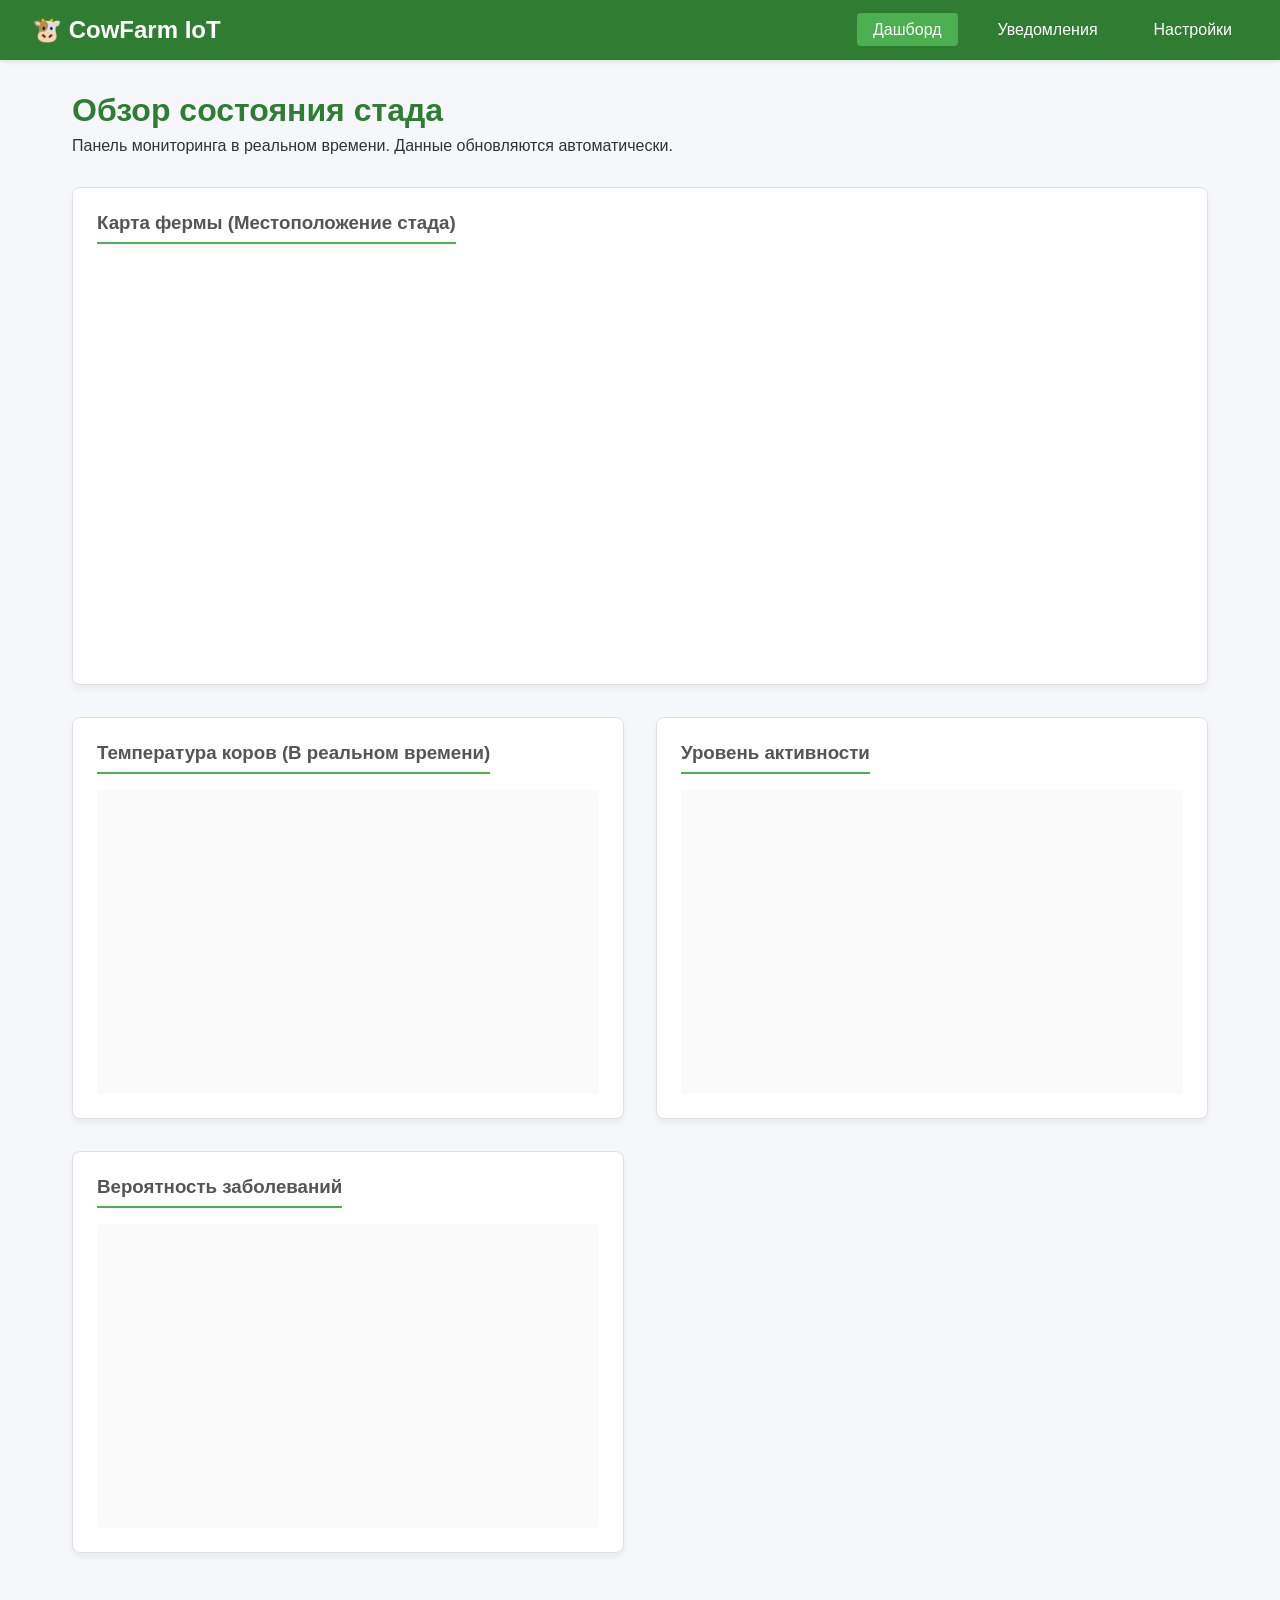
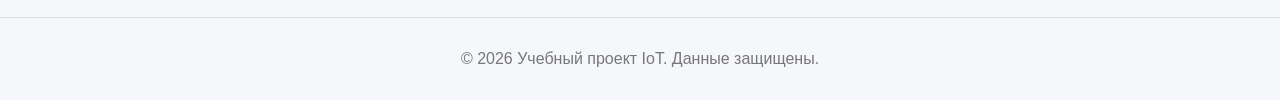
==== web_app/index.html @ c6e01852 "init project" ====
<!DOCTYPE html>
<html lang="ru">
<head>
    <meta charset="UTF-8">
    <meta name="viewport" content="width=device-width, initial-scale=1.0">
    <title>Мониторинг Стада</title>
    <link rel="stylesheet" href="style.css">
    <script src="https://api-maps.yandex.ru/2.1/?lang=ru_RU" type="text/javascript"></script>
</head>
<body>
    <header>
        <div class="logo">🐮 CowFarm IoT</div>
        <nav>
            <ul>
                <li><a href="index.html" class="active">Дашборд</a></li>
                <li><a href="notifications.html">Уведомления</a></li>
                <li><a href="settings.html">Настройки</a></li>
            </ul>
        </nav>
    </header>

    <main>
        <section class="overview">
            <h1>Обзор состояния стада</h1>
            <p>Панель мониторинга в реальном времени. Данные обновляются автоматически.</p>
        </section>

        <section class="map-section">
            <div class="widget-card map-card">
                <h3>Карта фермы (Местоположение стада)</h3>
                <div id="map"></div>
            </div>
        </section>

        <section class="grafana-widgets">
            <!-- Место под встраиваемые графики из Grafana -->
            <div class="widget-card">
                <h3>Температура коров (В реальном времени)</h3>
                <div class="iframe-container">
                    <iframe src="http://localhost:3000/d-solo/cow-dashboard/cow-dashboard?orgId=1&panelId=1&theme=light&refresh=5s" width="100%" height="300" frameborder="0"></iframe>
                </div>
            </div>

            <div class="widget-card">
                <h3>Уровень активности</h3>
                <div class="iframe-container">
                    <iframe src="http://localhost:3000/d-solo/cow-dashboard/cow-dashboard?orgId=1&panelId=2&theme=light&refresh=5s" width="100%" height="300" frameborder="0"></iframe>
                </div>
            </div>

            <div class="widget-card">
                <h3>Вероятность заболеваний</h3>
                <div class="iframe-container">
                    <iframe src="http://localhost:3000/d-solo/cow-dashboard/cow-dashboard?orgId=1&panelId=3&theme=light&refresh=5s" width="100%" height="300" frameborder="0"></iframe>
                </div>
            </div>
        </section>
    </main>

    <footer>
        <p>&copy; 2026 Учебный проект IoT. Данные защищены.</p>
    </footer>

    <script src="app.js"></script>
</body>
</html>
---- web_app/style.css ----
:root {
    --primary-color: #2e7d32;
    --secondary-color: #4caf50;
    --bg-color: #f5f7fa;
    --card-bg: #ffffff;
    --text-color: #333333;
    --border-color: #e0e0e0;
}

* {
    margin: 0;
    padding: 0;
    box-sizing: border-box;
    font-family: 'Segoe UI', Tahoma, Geneva, Verdana, sans-serif;
}

body {
    background-color: var(--bg-color);
    color: var(--text-color);
}

header {
    background-color: var(--primary-color);
    color: white;
    padding: 1rem 2rem;
    display: flex;
    justify-content: space-between;
    align-items: center;
    box-shadow: 0 2px 4px rgba(0,0,0,0.1);
}

.logo {
    font-size: 1.5rem;
    font-weight: bold;
}

nav ul {
    list-style: none;
    display: flex;
    gap: 1.5rem;
}

nav a {
    color: white;
    text-decoration: none;
    font-weight: 500;
    padding: 0.5rem 1rem;
    border-radius: 4px;
    transition: background-color 0.3s;
}

nav a:hover, nav a.active {
    background-color: var(--secondary-color);
}

main {
    padding: 2rem;
    max-width: 1200px;
    margin: 0 auto;
}

.overview {
    margin-bottom: 2rem;
}

.overview h1 {
    font-size: 2rem;
    margin-bottom: 0.5rem;
    color: var(--primary-color);
}

.grafana-widgets {
    display: grid;
    grid-template-columns: repeat(auto-fit, minmax(400px, 1fr));
    gap: 2rem;
}

.widget-card {
    background-color: var(--card-bg);
    border-radius: 8px;
    padding: 1.5rem;
    box-shadow: 0 4px 6px rgba(0,0,0,0.05);
    border: 1px solid var(--border-color);
}

.widget-card h3 {
    margin-bottom: 1rem;
    color: #555;
    border-bottom: 2px solid var(--secondary-color);
    padding-bottom: 0.5rem;
    display: inline-block;
}

.map-section {
    margin-bottom: 2rem;
}

.map-card {
    width: 100%;
}

#map {
    height: 400px;
    width: 100%;
    border-radius: 4px;
    z-index: 1; /* Чтобы не перекрывал другие элементы */
}

.iframe-container {
    border-radius: 4px;
    overflow: hidden;
    background: #fafafa;
}

footer {
    text-align: center;
    padding: 2rem;
    color: #777;
    margin-top: 2rem;
    border-top: 1px solid var(--border-color);
}
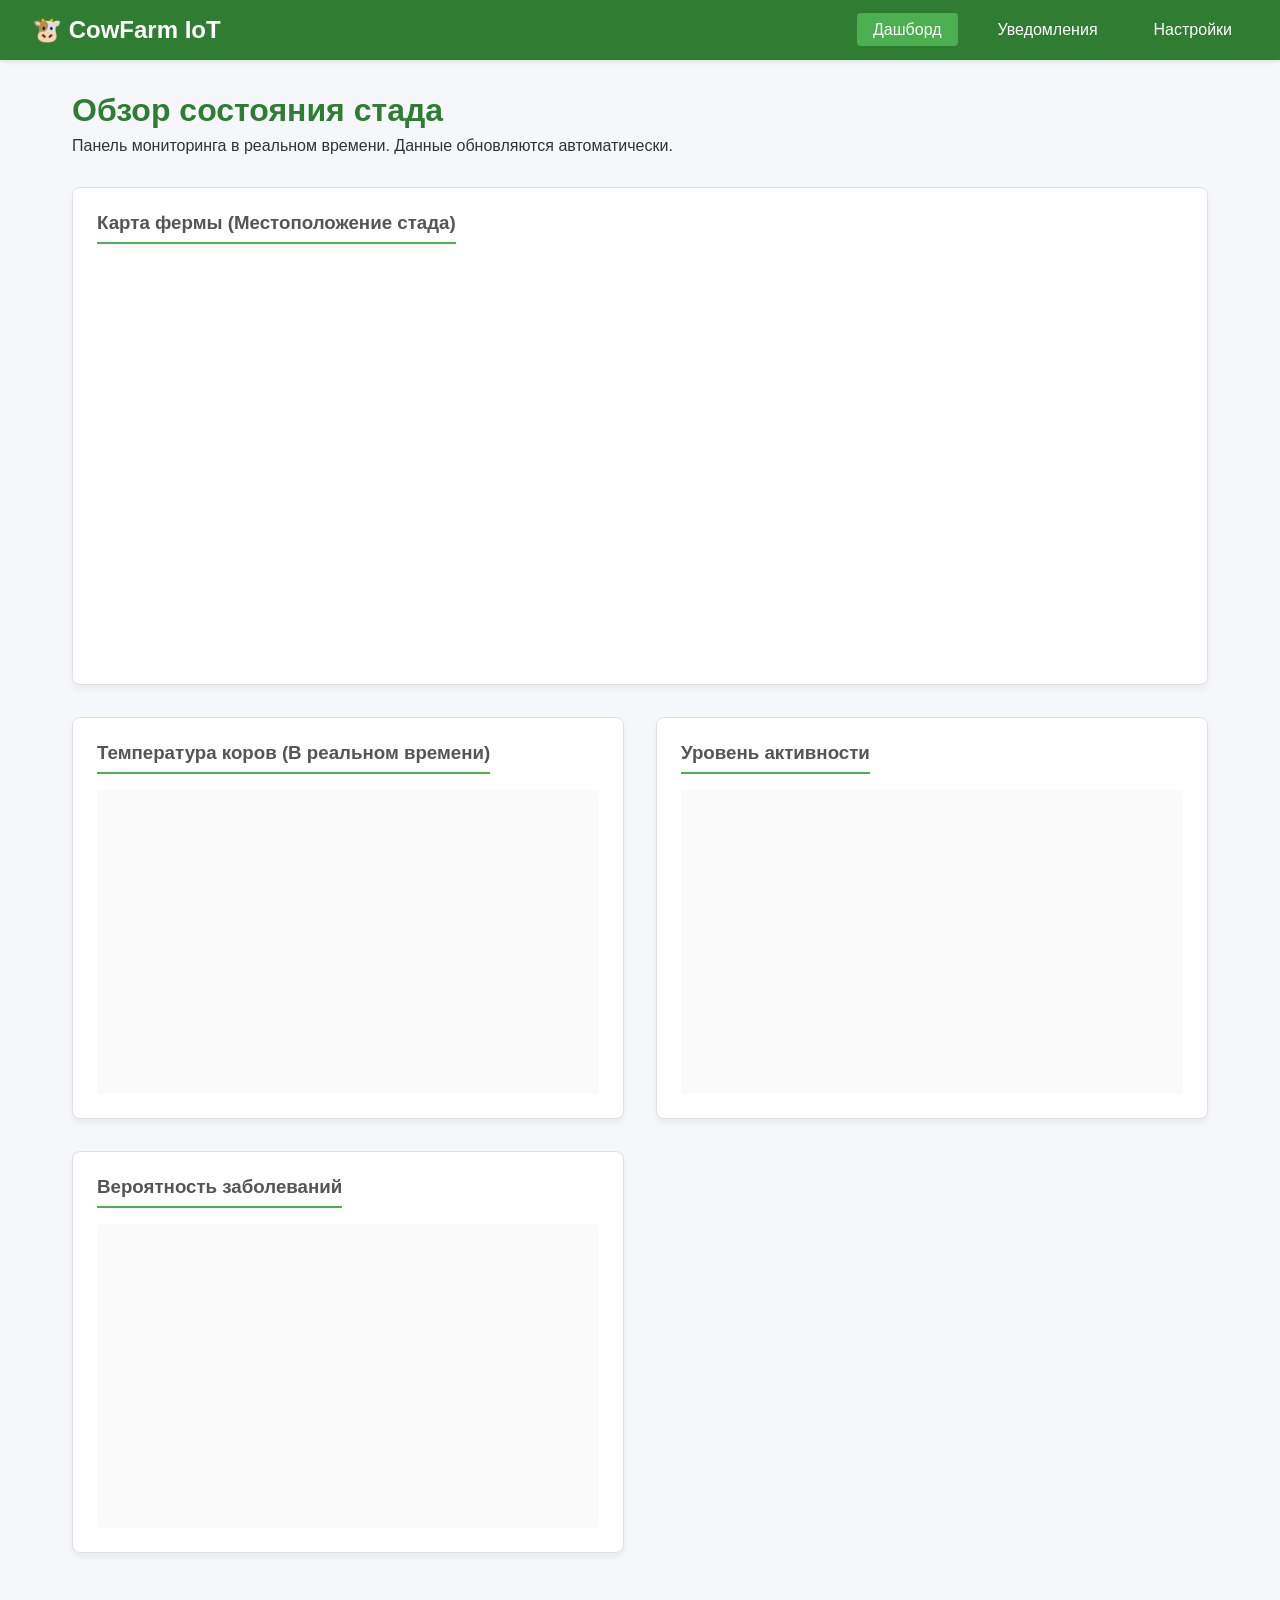
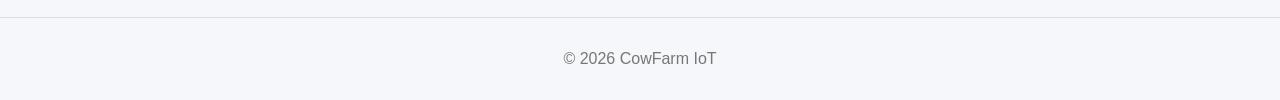
==== commit 1e6cbb4e: "fix alerts" ====
--- a/web_app/index.html
+++ b/web_app/index.html
@@ -58,7 +58,7 @@
     </main>
 
     <footer>
-        <p>&copy; 2026 Учебный проект IoT. Данные защищены.</p>
+        <p>&copy; 2026 CowFarm IoT</p>
     </footer>
 
     <script src="app.js"></script>
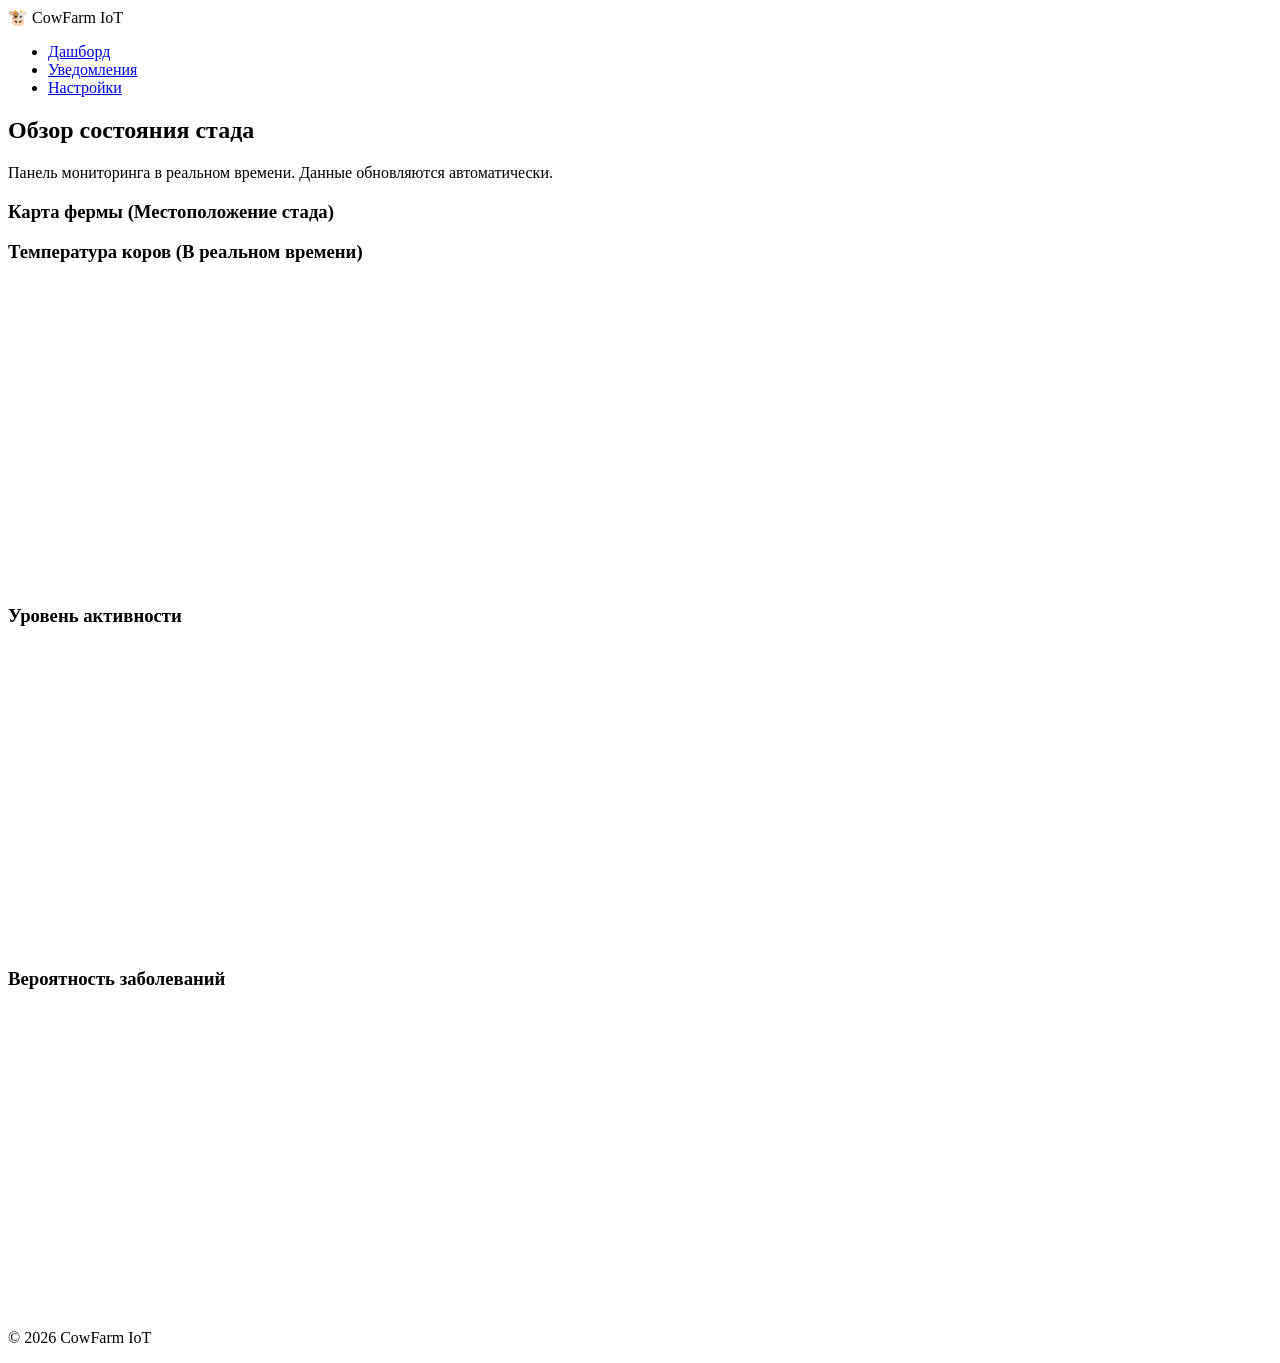
==== commit 1bf0d84e: "fix active alerts" ====
--- a/web_app/index.html
+++ b/web_app/index.html
@@ -3,8 +3,8 @@
 <head>
     <meta charset="UTF-8">
     <meta name="viewport" content="width=device-width, initial-scale=1.0">
-    <title>Мониторинг Стада</title>
-    <link rel="stylesheet" href="style.css">
+    <title>Мониторинг коров</title>
+    <link rel="stylesheet" href="/static/style.css">
     <script src="https://api-maps.yandex.ru/2.1/?lang=ru_RU" type="text/javascript"></script>
 </head>
 <body>
@@ -61,6 +61,6 @@
         <p>&copy; 2026 CowFarm IoT</p>
     </footer>
 
-    <script src="app.js"></script>
+    <script src="/static/app.js"></script>
 </body>
 </html>
